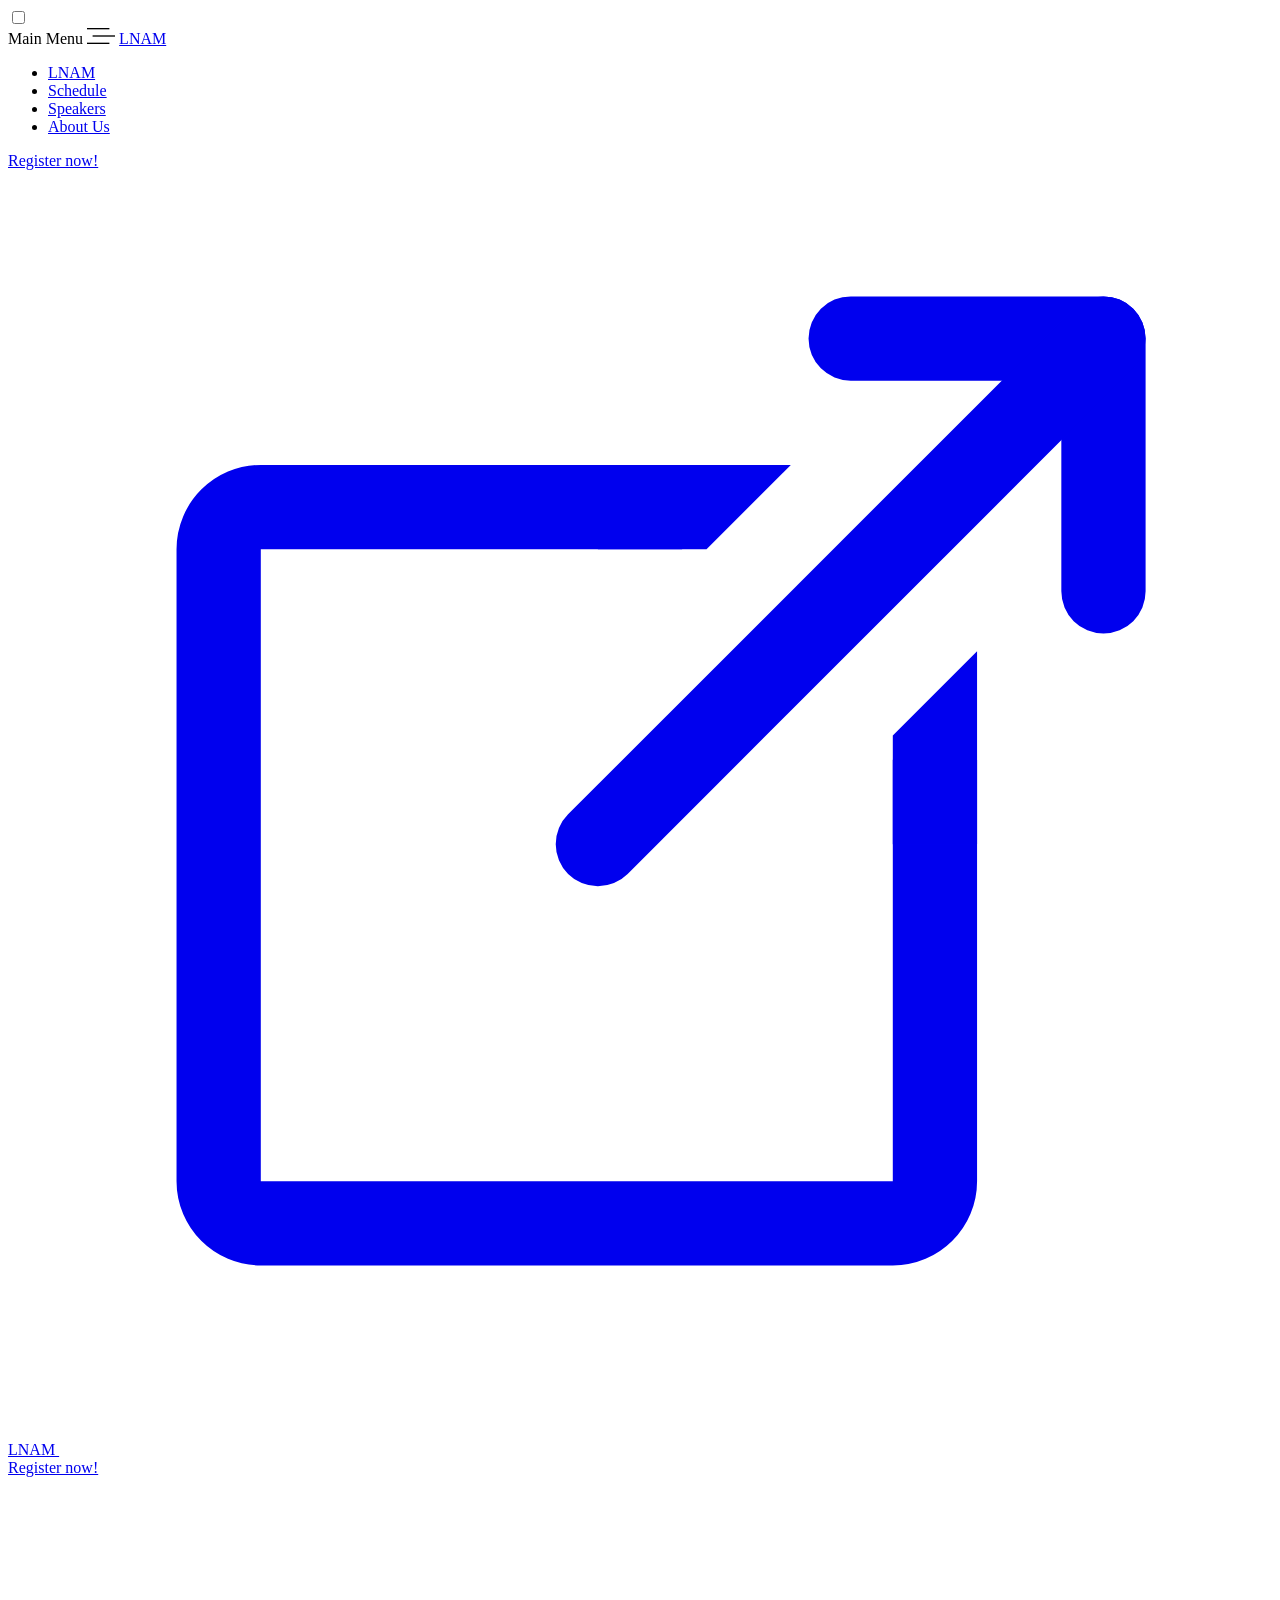
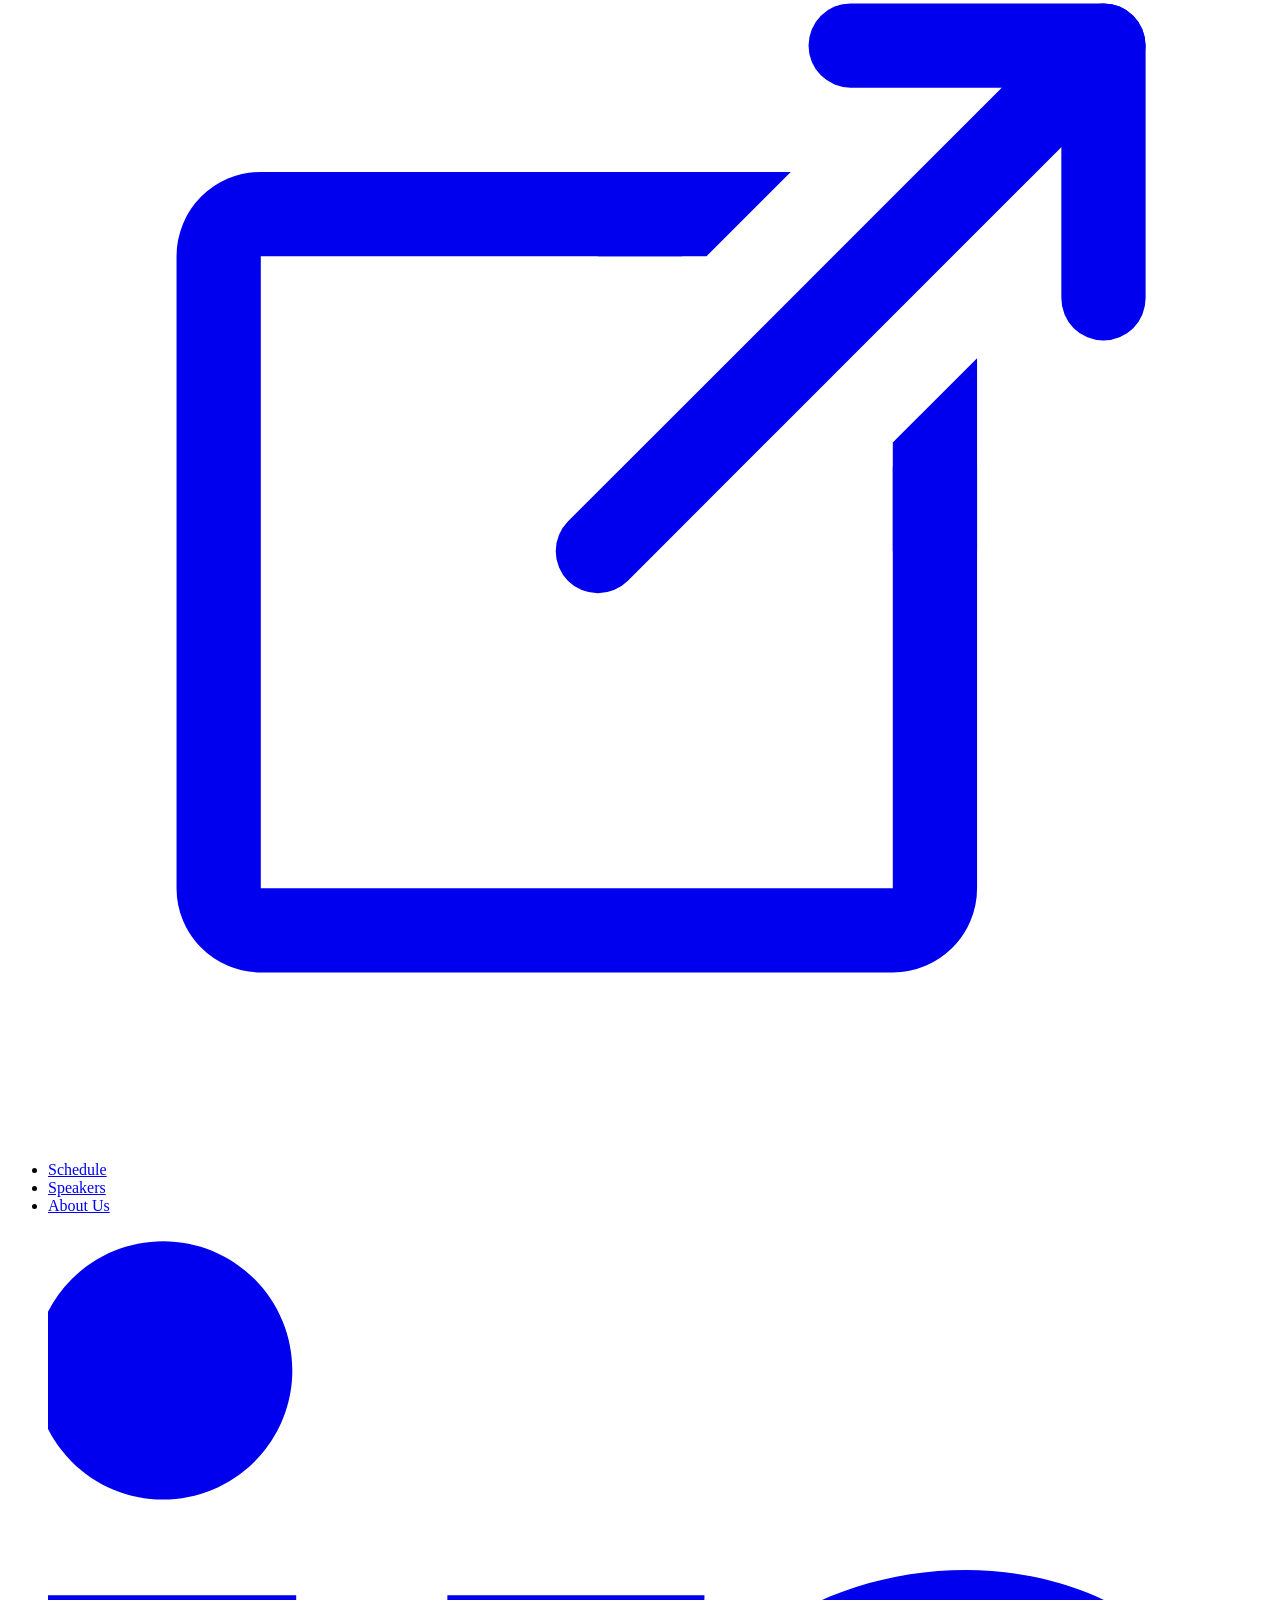
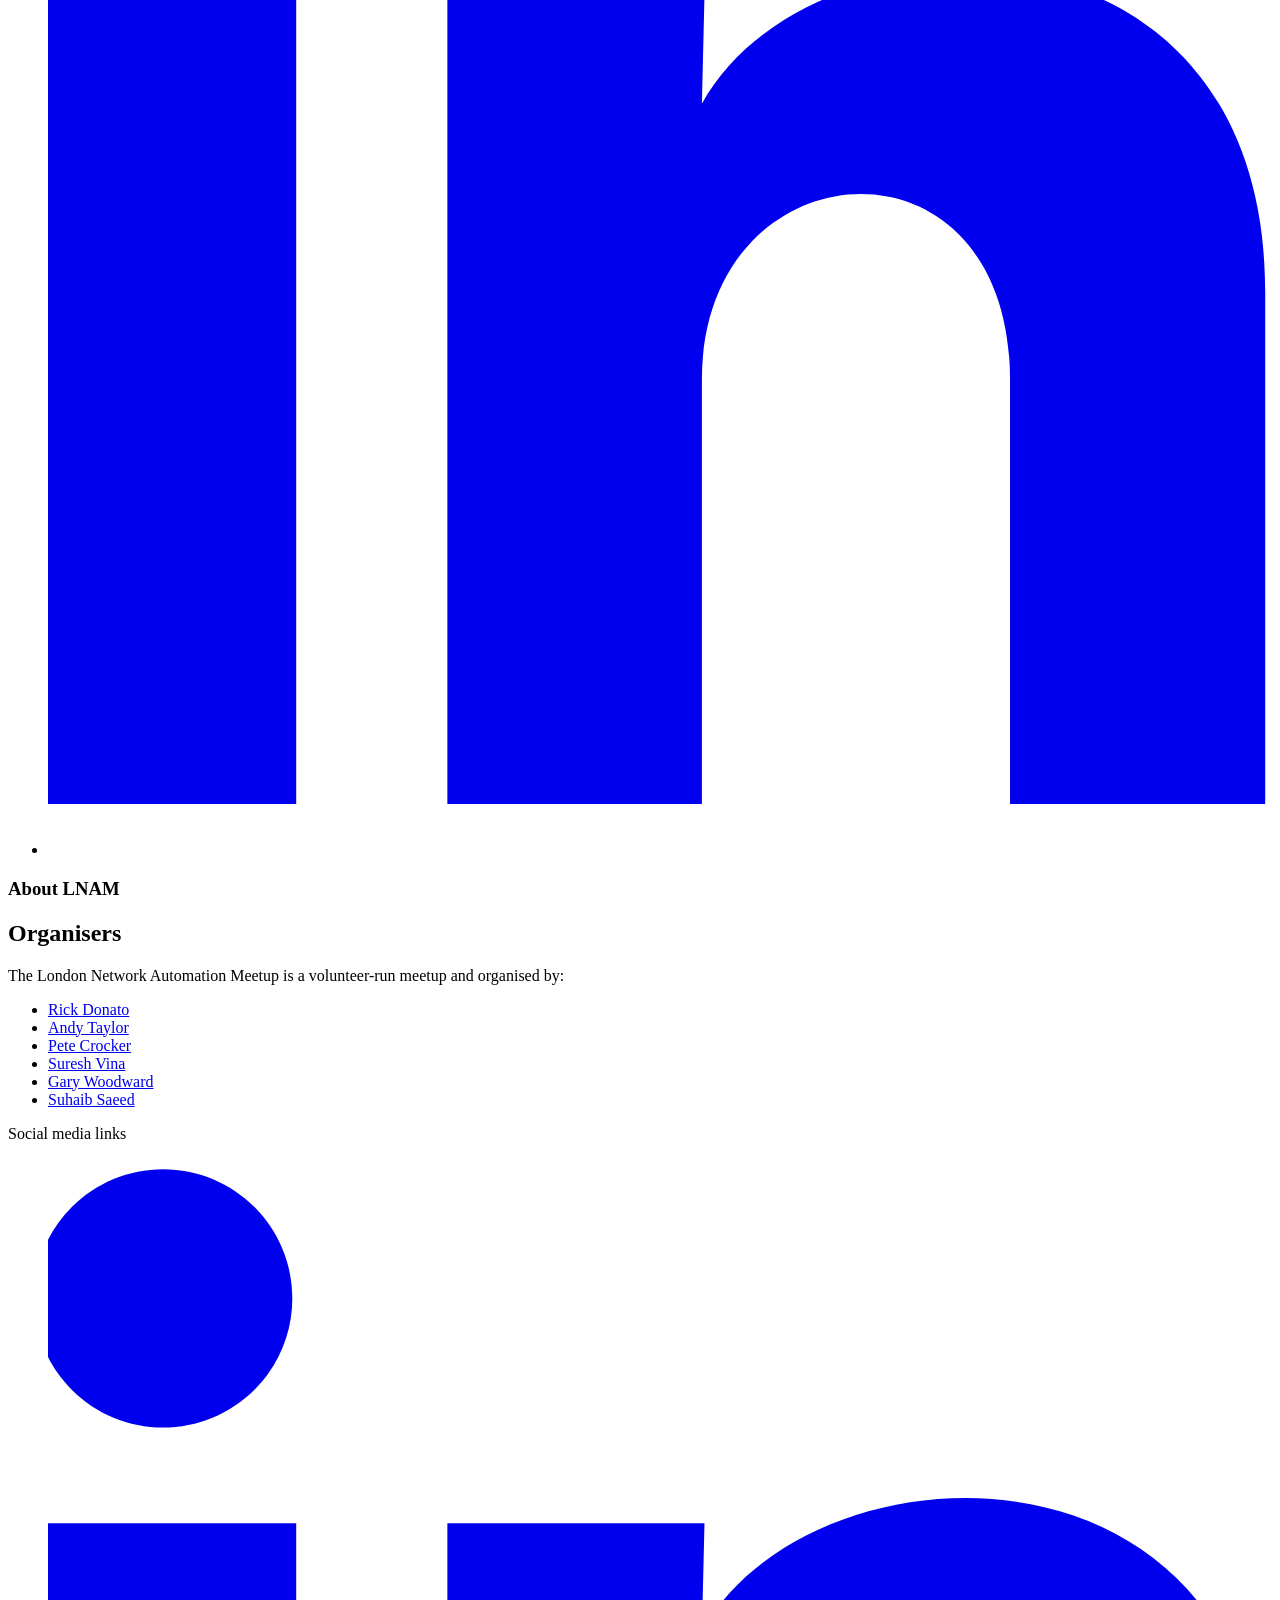
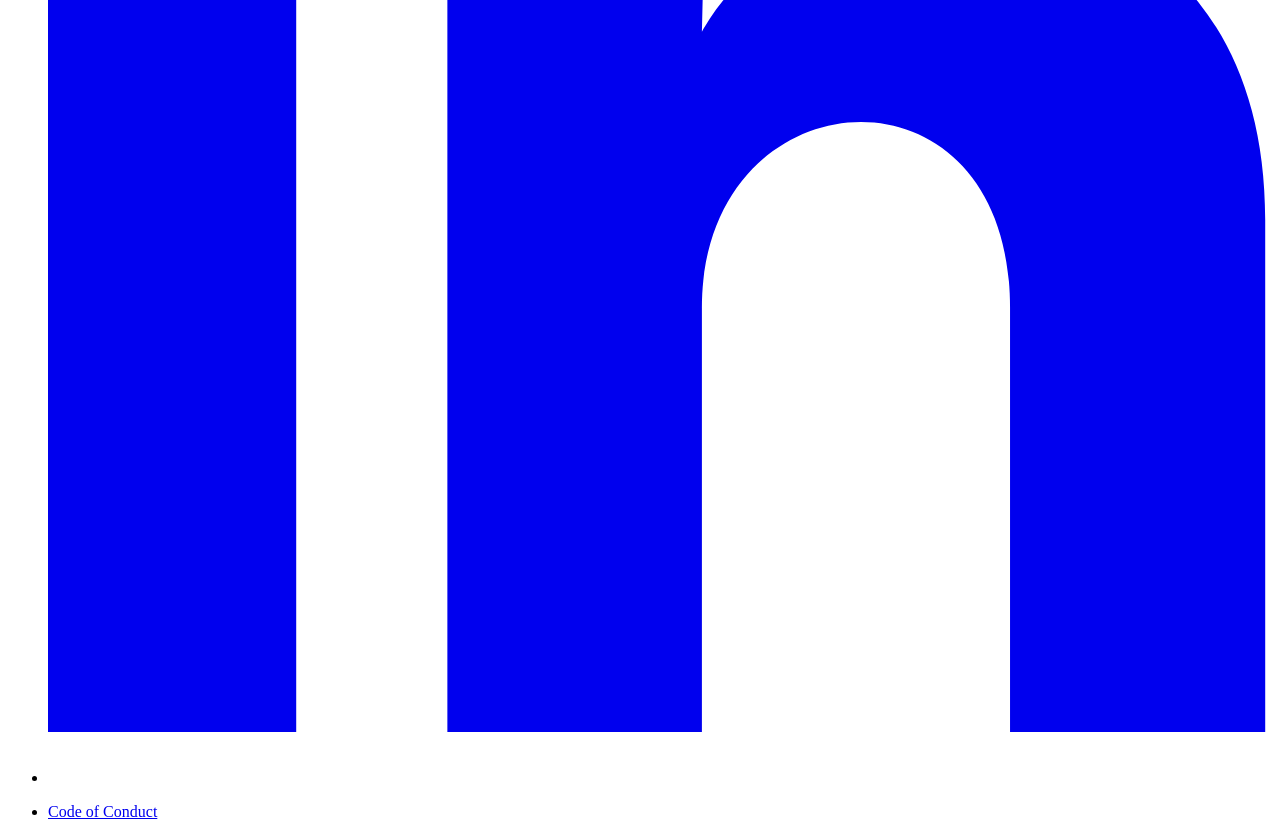
==== public/about/index.html @ 8dc75297 "add lnam hugo" ====
<!doctype html>
<html lang="en">
    <head><script src="/livereload.js?mindelay=10&amp;v=2&amp;port=1313&amp;path=livereload" data-no-instant defer></script>
        <meta charset="utf-8" />
        <meta name="viewport" content="width=device-width, initial-scale=1.0" />
        <link rel="shortcut icon" href="http://localhost:1313/favicon.ico" />

        <title>
            London Network Automation Meetup
        </title>

        <meta name="description" content="London Network Automation Meetup" />

        

        <meta property="og:url" content="http://localhost:1313/about/">
  <meta property="og:site_name" content="London Network Automation Meetup">
  <meta property="og:title" content="London Network Automation Meetup">
  <meta property="og:description" content="About LNAM OrganisersThe London Network Automation Meetup is a volunteer-run meetup and organised by:
Rick Donato Andy Taylor Pete Crocker Suresh Vina Gary Woodward Suhaib Saeed">
  <meta property="og:locale" content="en">
  <meta property="og:type" content="article">

        
  <meta name="twitter:card" content="summary">
  <meta name="twitter:title" content="London Network Automation Meetup">
  <meta name="twitter:description" content="About LNAM OrganisersThe London Network Automation Meetup is a volunteer-run meetup and organised by:
Rick Donato Andy Taylor Pete Crocker Suresh Vina Gary Woodward Suhaib Saeed">


        
            <link rel="stylesheet" href="/styles.min.bff81f0d5a8c54ee8c34deef267f64e7edfefe8ec529dc1853d18fd3f471a811.css" type="text/css" media="screen" integrity="sha256-v/gfDVqMVO6MNN7vJn9k5&#43;3&#43;/o7FKdwYU9GP0/RxqBE=" />
        

    <style>
      :root {
        --color-primary-lighter:#327EB0;
        --color-primary:#327EB0;
        --color-primary-darker:#216490;
        --color-primary-darkest:#216490;
        --color-secondary:#A8ACB0;
        --color-secondary-darker:#A8ACB0;
        --color-track:#015a57;
        --color-shadow:#a6afc366;
      }
    </style>
    </head>

    <body class="page-body">
        <input type="checkbox" class="sidebar-toggle" id="sidebarToggle" />


        <header class="section-container page-header" id="pageHeader">
            <div class="section section--short page-header__content" id="pageHeaderContent">
                <nav id="mainNavigation" class="page-header__navigation" aria-labelledby="main-navigation-label">
                    
                    <label id="main-navigation-label" class="sr-only">Main Menu</label>
                    <label class="page-header__toggle-sidebar-label" for="sidebarToggle"><svg width="28" height="16" viewBox="0 0 28 16" fill="none" xmlns="http://www.w3.org/2000/svg">
    <rect width="22.4" height="1.33333" fill="black" />
    <rect x="5.6001" y="7.33334" width="22.4" height="1.33333" fill="black" />
    <rect y="14.6667" width="22.4" height="1.33333" fill="black" />
</svg>

                    </label>
                    <a class="page-header__title-link" href="/">
                        LNAM
                    </a>

                    <div class="page-header__menu-container">
                        <div id="pageHeaderMenuScriptValidator" style="display: none;">
                            <script>
                                
                                pageHeaderMenuScriptValidator.style.display = 'inherit';
                            </script>


<ul class="header-menu">
    <li>
        <a
                class="header-menu__link"
            href="/">
            LNAM
        </a>
    </li>
        <li>
            <a
                href="/sessions/"
                    class="header-menu__link">Schedule
            </a>
        </li>
        <li>
            <a
                href="/speakers/"
                    class="header-menu__link">Speakers
            </a>
        </li>
        <li>
            <a
                href="/about/"
                    class="header-menu__link">About Us
            </a>
        </li>
</ul>

                        </div>
                    </div>


    
    
    <a class="button button--outlined" href="https://www.meetup.com/london-network-automation-meetup/events/310820780/?eventOrigin=group_upcoming_events" rel="noopener noreferrer" rel="external" target="_blank">
        Register now!
        <div class="button__icon">
            <svg xmlns="http://www.w3.org/2000/svg" xmlns:xlink="http://www.w3.org/1999/xlink" viewBox="0 0 30 30" width="100%" height="100%">
    <path
        style="fill:none;stroke:currentColor;stroke-width:2;stroke-linejoin:round;stroke-miterlimit:10;"
        d="M22,14v10c0,0.552-0.448,1-1,1H6c-0.552,0-1-0.448-1-1V9c0-0.552,0.448-1,1-1h10" />
    <polyline
        style="fill:none;stroke:currentColor;stroke-width:2;stroke-linecap:round;stroke-linejoin:round;stroke-miterlimit:10;"
        points="26,10 26,4 20,4 " />
    <line
        style="fill:none;stroke:currentColor;stroke-width:2;stroke-linecap:round;stroke-linejoin:round;stroke-miterlimit:10;"
        x1="26"
        y1="4"
        x2="14"
        y2="16" />
    <polygon points="23,16 21,16 21,13.421 23,11.421 " style="fill: currentColor;" />
    <polygon points="14,7 14,9 16.579,9 18.579,7 " style="fill: currentColor;" />
</svg>

        </div>
    </a>


                </nav>
            </div>
        </header>

        <aside class="page-sidebar">
            <nav class="page-sidebar__navigation" aria-labelledby="main-navigation-label">
                <header class="page-sidebar__header">
                    <a class="page-sidebar__heading-link" href="/">
                        LNAM
                    </a>

                    <label class="page-sidebar__close-label" for="sidebarToggle"><svg width="17" height="17" viewBox="0 0 17 17" fill="none" xmlns="http://www.w3.org/2000/svg">
    <rect x="0.943359" width="22.4" height="1.33333" transform="rotate(45 0.943359 0)" fill="white" />
    <rect y="15.8392" width="22.4" height="1.33333" transform="rotate(-45 0 15.8392)" fill="white" />
</svg>

                    </label>
                </header>


    
    
    <a class="button button--outlined" href="https://www.meetup.com/london-network-automation-meetup/events/310820780/?eventOrigin=group_upcoming_events" rel="noopener noreferrer" rel="external" target="_blank">
        Register now!
        <div class="button__icon">
            <svg xmlns="http://www.w3.org/2000/svg" xmlns:xlink="http://www.w3.org/1999/xlink" viewBox="0 0 30 30" width="100%" height="100%">
    <path
        style="fill:none;stroke:currentColor;stroke-width:2;stroke-linejoin:round;stroke-miterlimit:10;"
        d="M22,14v10c0,0.552-0.448,1-1,1H6c-0.552,0-1-0.448-1-1V9c0-0.552,0.448-1,1-1h10" />
    <polyline
        style="fill:none;stroke:currentColor;stroke-width:2;stroke-linecap:round;stroke-linejoin:round;stroke-miterlimit:10;"
        points="26,10 26,4 20,4 " />
    <line
        style="fill:none;stroke:currentColor;stroke-width:2;stroke-linecap:round;stroke-linejoin:round;stroke-miterlimit:10;"
        x1="26"
        y1="4"
        x2="14"
        y2="16" />
    <polygon points="23,16 21,16 21,13.421 23,11.421 " style="fill: currentColor;" />
    <polygon points="14,7 14,9 16.579,9 18.579,7 " style="fill: currentColor;" />
</svg>

        </div>
    </a>




<ul class="sidebar-menu">
        <li class="sidebar-menu__item">
            <a
                href="/sessions/"
                    class="sidebar-menu__link"
                aria-label="Sessions">Schedule
            </a>
        </li>
        <li class="sidebar-menu__item">
            <a
                href="/speakers/"
                    class="sidebar-menu__link"
                aria-label="Speakers">Speakers
            </a>
        </li>
        <li class="sidebar-menu__item">
            <a
                href="/about/"
                    class="sidebar-menu__link"
                aria-label="About Us">About Us
            </a>
        </li>
</ul>



                <div class="page-sidebar__social-links">




<label id="social-links-list-label-0" class="sr-only"></label>

<ul class="social-links" aria-labelledby="social-links-list-label-0">
        <li class="social-links__menu-item">
            <a
                href="https://www.linkedin.com/company/london-network-automation-meetup/"
                aria-label="LinkedIn"
                target="_blank"
                rel="noopener noreferrer external"
                class="social-links__link page-sidebar__social-link"><svg width="100%" height="100%" viewBox="5 5 30 30" xmlns="http://www.w3.org/2000/svg">
    <path
        fill="currentColor"
        d="M10.9886 8.41679C10.9882 9.25664 10.6542 10.0619 10.06 10.6555C9.46583 11.2491 8.66021 11.5823 7.82036 11.5819C6.9805 11.5814 6.17522 11.2474 5.58165 10.6533C4.98808 10.0591 4.65485 9.25347 4.65527 8.41362C4.65569 7.57377 4.98973 6.76848 5.58389 6.17491C6.17805 5.58134 6.98367 5.24812 7.82352 5.24854C8.66338 5.24896 9.46866 5.58299 10.0622 6.17715C10.6558 6.77131 10.989 7.57693 10.9886 8.41679ZM11.0836 13.9268H4.75027V33.7501H11.0836V13.9268ZM21.0903 13.9268H14.7886V33.7501H21.0269V23.3476C21.0269 17.5526 28.5794 17.0143 28.5794 23.3476V33.7501H34.8336V21.1943C34.8336 11.4251 23.6553 11.7893 21.0269 16.5868L21.0903 13.9268Z" />
</svg>

            </a>
        </li>
    
</ul>

                </div>

                
            </nav>

            <label class="page-sidebar__empty-space" for="sidebarToggle">
                
            </label>
        </aside>

        <script>
            const header = document.getElementById('pageHeader');
            const intercept = document.createElement('div');

            intercept.setAttribute('data-observer-intercept', '');
            header.before(intercept);

            const observer = new IntersectionObserver(([entry]) => {
                header.classList.toggle('page-header--scrolled', !entry.isIntersecting);
            });

            observer.observe(intercept);
        </script>

        <script>
            function checkWhichMenuToUse() {
                document.body.setAttribute('data-menu-mode', 'header');
                if (pageHeaderContent.scrollWidth > pageHeaderContent.clientWidth) {
                    document.body.setAttribute('data-menu-mode', 'sidebar');
                }
            }

            new ResizeObserver(checkWhichMenuToUse).observe(document.body);
        </script>

        <main class="page-main">
            
    <div class="section-container">
        <section class="section">
            <article class="layout-single-default">
<h1 class="heading heading--1" id="about-lnam">About LNAM</h1>
<h2 class="heading heading--2" id="organisers">Organisers</h2><p>The London Network Automation Meetup is a volunteer-run meetup and organised by:</p>
<ul>
<li><a
  class="link"
  href="https://www.linkedin.com/in/rick-donato/"rel="external">Rick Donato</a>
</li>
<li><a
  class="link"
  href="https://www.linkedin.com/in/ataylor/"rel="external">Andy Taylor</a>
</li>
<li><a
  class="link"
  href="https://www.linkedin.com/in/petercrocker/"rel="external">Pete Crocker</a>
</li>
<li><a
  class="link"
  href="https://www.linkedin.com/in/suresh-vina-282545a9/"rel="external">Suresh Vina</a>
</li>
<li><a
  class="link"
  href="https://www.linkedin.com/in/gary-woodward-b865199/"rel="external">Gary Woodward</a>
</li>
<li><a
  class="link"
  href="https://www.linkedin.com/in/suhaibsaeed/"rel="external">Suhaib Saeed</a>
</li>
</ul>
</article>
        </section>
    </div>

        </main>


        <footer class="section-container">
            <section class="section section--short page-footer-section">
                <div class="page-footer-section__start">
                    
                    




<label id="social-links-list-label-1" class="sr-only">Social media links</label>

<ul class="social-links" aria-labelledby="social-links-list-label-1">
        <li class="social-links__menu-item">
            <a
                href="https://www.linkedin.com/company/london-network-automation-meetup/"
                aria-label="LinkedIn"
                target="_blank"
                rel="noopener noreferrer external"
                class="social-links__link page-footer-section__social-link"><svg width="100%" height="100%" viewBox="5 5 30 30" xmlns="http://www.w3.org/2000/svg">
    <path
        fill="currentColor"
        d="M10.9886 8.41679C10.9882 9.25664 10.6542 10.0619 10.06 10.6555C9.46583 11.2491 8.66021 11.5823 7.82036 11.5819C6.9805 11.5814 6.17522 11.2474 5.58165 10.6533C4.98808 10.0591 4.65485 9.25347 4.65527 8.41362C4.65569 7.57377 4.98973 6.76848 5.58389 6.17491C6.17805 5.58134 6.98367 5.24812 7.82352 5.24854C8.66338 5.24896 9.46866 5.58299 10.0622 6.17715C10.6558 6.77131 10.989 7.57693 10.9886 8.41679ZM11.0836 13.9268H4.75027V33.7501H11.0836V13.9268ZM21.0903 13.9268H14.7886V33.7501H21.0269V23.3476C21.0269 17.5526 28.5794 17.0143 28.5794 23.3476V33.7501H34.8336V21.1943C34.8336 11.4251 23.6553 11.7893 21.0269 16.5868L21.0903 13.9268Z" />
</svg>

            </a>
        </li>
    
</ul>

                </div>


<ul class="footer-menu">
        <li>
            <a class="footer-menu__link" href="/code-of-conduct/" aria-label="Code of Conduct">Code of Conduct
            </a>
        </li>
</ul>



                <div class="page-footer-section__end">
                    
                </div>
            </section>
        </footer>
    </body>
</html>
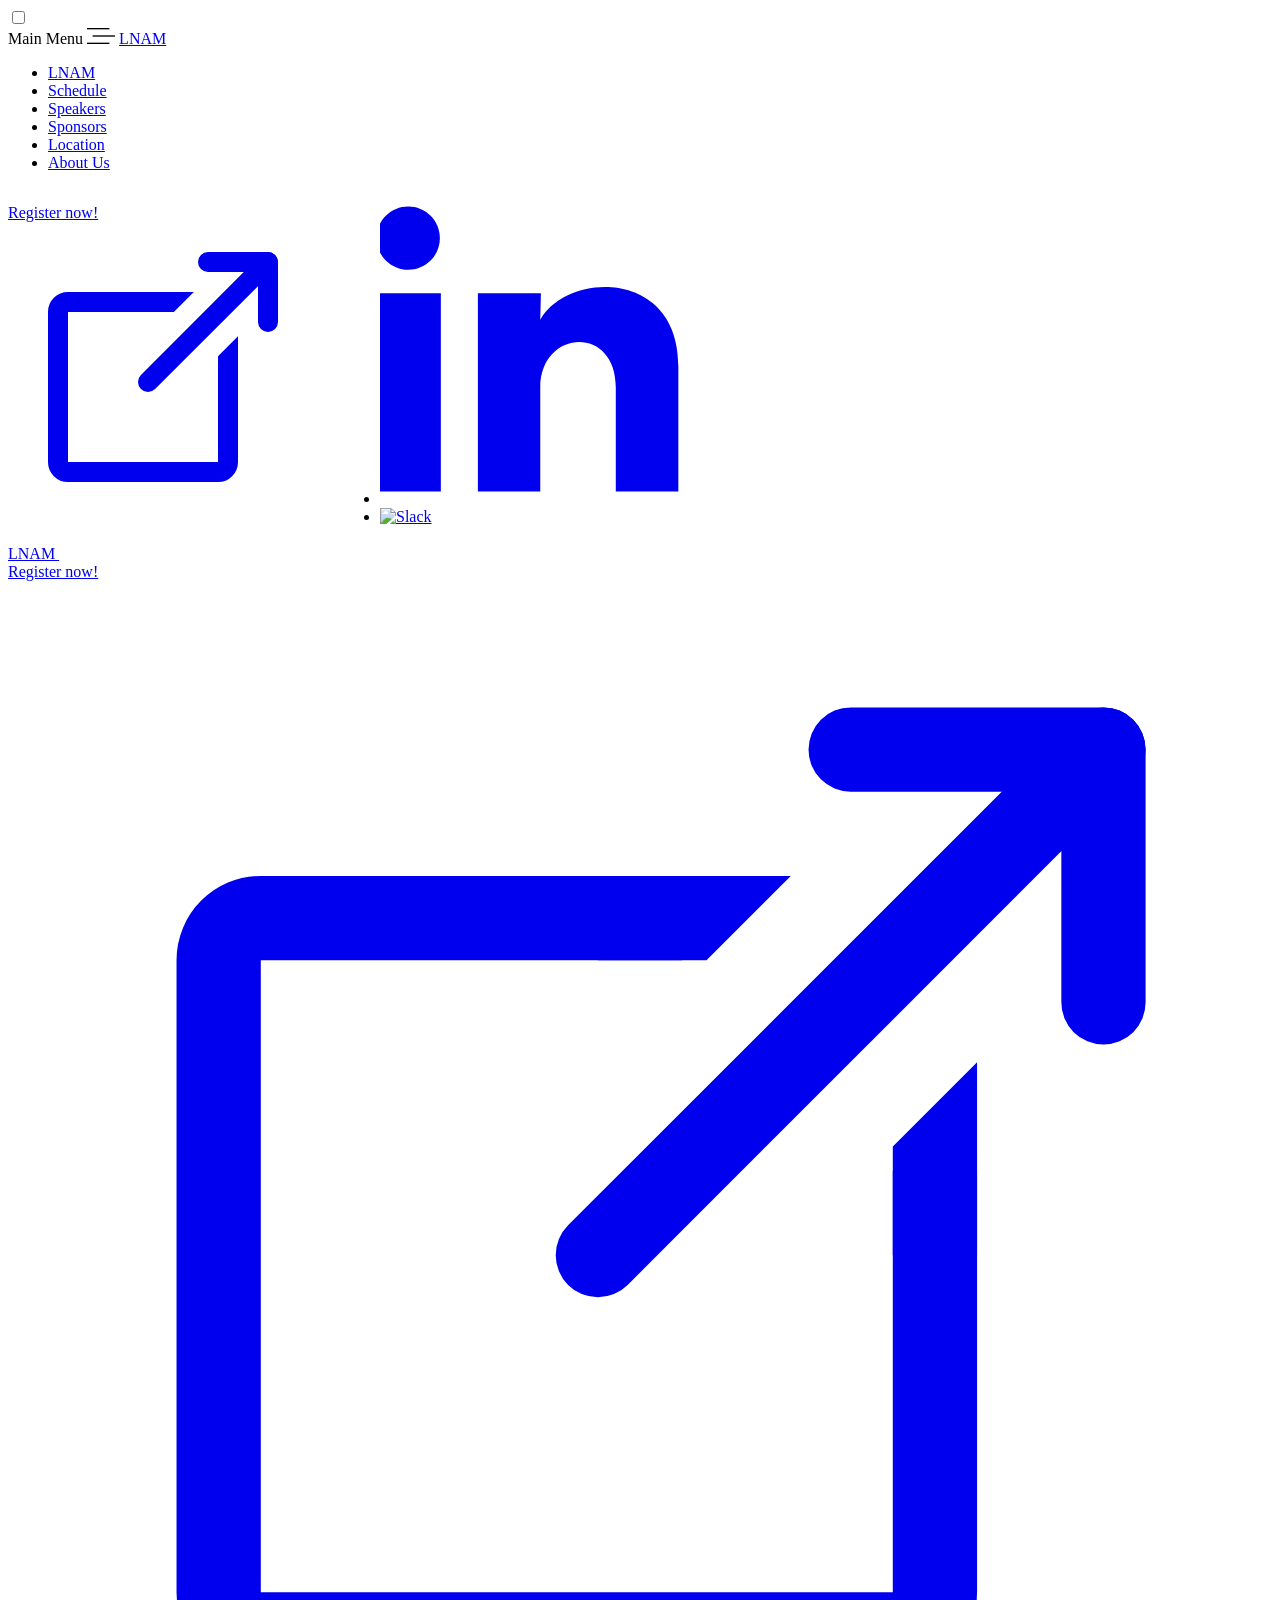
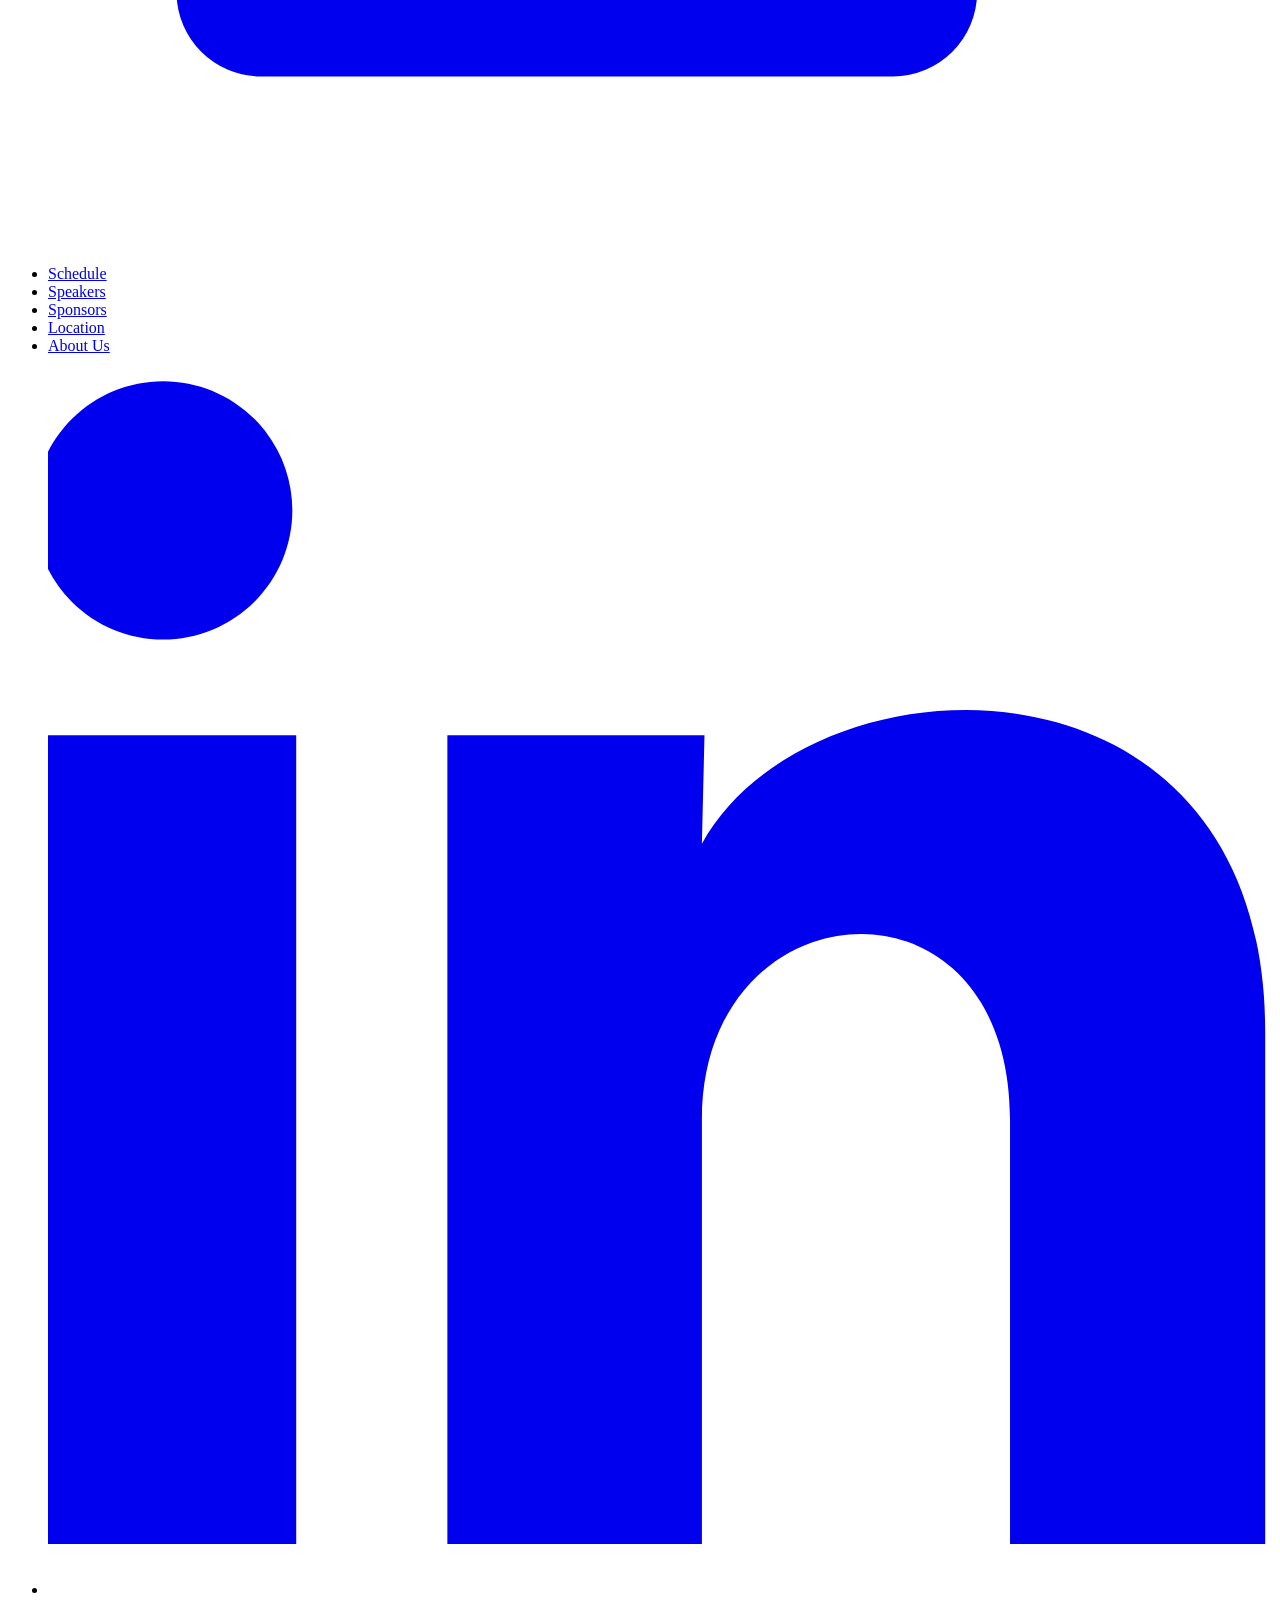
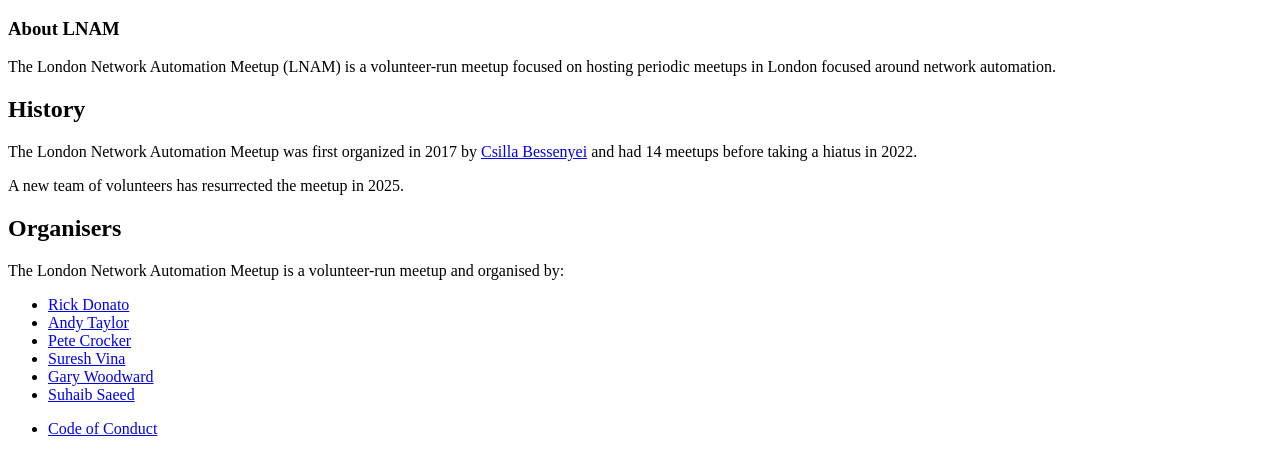
==== commit c0632a27: "all the fixes!" ====
--- a/public/about/index.html
+++ b/public/about/index.html
@@ -9,23 +9,28 @@
             London Network Automation Meetup
         </title>
 
-        <meta name="description" content="London Network Automation Meetup" />
+        <meta name="description" content="The London Network Automation Meetup (LNAM) is a volunteer-run meetup focused
+on hosting periodic meetups in London focused around network automation." />
 
         
 
         <meta property="og:url" content="http://localhost:1313/about/">
   <meta property="og:site_name" content="London Network Automation Meetup">
   <meta property="og:title" content="London Network Automation Meetup">
-  <meta property="og:description" content="About LNAM OrganisersThe London Network Automation Meetup is a volunteer-run meetup and organised by:
-Rick Donato Andy Taylor Pete Crocker Suresh Vina Gary Woodward Suhaib Saeed">
+  <meta property="og:description" content="About LNAMThe London Network Automation Meetup (LNAM) is a volunteer-run meetup focused on hosting periodic meetups in London focused around network automation.
+HistoryThe London Network Automation Meetup was first organized in 2017 by Csilla Bessenyei and had 14 meetups before taking a hiatus in 2022.
+A new team of volunteers has resurrected the meetup in 2025.
+OrganisersThe London Network Automation Meetup is a volunteer-run meetup and organised by:">
   <meta property="og:locale" content="en">
   <meta property="og:type" content="article">
 
         
   <meta name="twitter:card" content="summary">
   <meta name="twitter:title" content="London Network Automation Meetup">
-  <meta name="twitter:description" content="About LNAM OrganisersThe London Network Automation Meetup is a volunteer-run meetup and organised by:
-Rick Donato Andy Taylor Pete Crocker Suresh Vina Gary Woodward Suhaib Saeed">
+  <meta name="twitter:description" content="About LNAMThe London Network Automation Meetup (LNAM) is a volunteer-run meetup focused on hosting periodic meetups in London focused around network automation.
+HistoryThe London Network Automation Meetup was first organized in 2017 by Csilla Bessenyei and had 14 meetups before taking a hiatus in 2022.
+A new team of volunteers has resurrected the meetup in 2025.
+OrganisersThe London Network Automation Meetup is a volunteer-run meetup and organised by:">
 
 
         
@@ -43,6 +48,19 @@
         --color-track:#015a57;
         --color-shadow:#a6afc366;
       }
+      
+       
+      .page-header__social-links {
+        display: flex;
+        align-items: center;
+        margin-left: 1rem;
+      }
+      
+      .page-header__actions {
+        display: flex;
+        align-items: center;
+        gap: 1rem;
+      }
     </style>
     </head>
 
@@ -96,14 +114,29 @@
         </li>
         <li>
             <a
+                href="/sponsors/"
+                    class="header-menu__link">Sponsors
+            </a>
+        </li>
+        <li>
+            <a
+                href="/location/"
+                    class="header-menu__link">Location
+            </a>
+        </li>
+        <li>
+            <a
                 href="/about/"
-                    class="header-menu__link">About Us
+                    class="header-menu__link header-menu__link--active" aria-current="page">About Us
             </a>
         </li>
 </ul>
 
                         </div>
                     </div>
+
+                    
+                    <div class="page-header__actions">
 
 
     
@@ -132,6 +165,44 @@
     </a>
 
 
+                        
+                        
+                        <div class="page-header__social-links">
+
+
+
+
+<label id="social-links-list-label-4" class="sr-only"></label>
+
+<ul class="social-links" aria-labelledby="social-links-list-label-4">
+        <li class="social-links__menu-item">
+            <a
+                href="https://www.linkedin.com/company/london-network-automation-meetup/"
+                aria-label="LinkedIn"
+                target="_blank"
+                rel="noopener noreferrer external"
+                class="social-links__link page-header__social-link"><svg width="100%" height="100%" viewBox="5 5 30 30" xmlns="http://www.w3.org/2000/svg">
+    <path
+        fill="currentColor"
+        d="M10.9886 8.41679C10.9882 9.25664 10.6542 10.0619 10.06 10.6555C9.46583 11.2491 8.66021 11.5823 7.82036 11.5819C6.9805 11.5814 6.17522 11.2474 5.58165 10.6533C4.98808 10.0591 4.65485 9.25347 4.65527 8.41362C4.65569 7.57377 4.98973 6.76848 5.58389 6.17491C6.17805 5.58134 6.98367 5.24812 7.82352 5.24854C8.66338 5.24896 9.46866 5.58299 10.0622 6.17715C10.6558 6.77131 10.989 7.57693 10.9886 8.41679ZM11.0836 13.9268H4.75027V33.7501H11.0836V13.9268ZM21.0903 13.9268H14.7886V33.7501H21.0269V23.3476C21.0269 17.5526 28.5794 17.0143 28.5794 23.3476V33.7501H34.8336V21.1943C34.8336 11.4251 23.6553 11.7893 21.0269 16.5868L21.0903 13.9268Z" />
+</svg>
+
+            </a>
+        </li>
+    
+        <li class="social-links__menu-item">
+            <a
+                href="https://join.slack.com/t/net-automation-group/shared_invite/zt-3d1tvc1x2-emU7MwZbYU6~zNLbwE~rPA"
+                aria-label="Slack"
+                target="_blank"
+                rel="noopener noreferrer external"
+                class="social-links__link page-header__social-link"><img src="/slack.png" alt="Slack" width="24" height="24" />
+            </a>
+        </li>
+    
+</ul>
+                        </div>
+                    </div>
                 </nav>
             </div>
         </header>
@@ -197,9 +268,23 @@
         </li>
         <li class="sidebar-menu__item">
             <a
+                href="/sponsors/"
+                    class="sidebar-menu__link"
+                aria-label="Sponsors &amp; Partners">Sponsors
+            </a>
+        </li>
+        <li class="sidebar-menu__item">
+            <a
+                href="/location/"
+                    class="sidebar-menu__link"
+                aria-label="">Location
+            </a>
+        </li>
+        <li class="sidebar-menu__item">
+            <a
                 href="/about/"
-                    class="sidebar-menu__link"
-                aria-label="About Us">About Us
+                    class="sidebar-menu__link sidebar-menu__link--active" aria-current="page"
+                aria-label="">About Us
             </a>
         </li>
 </ul>
@@ -211,9 +296,9 @@
 
 
 
-<label id="social-links-list-label-0" class="sr-only"></label>
-
-<ul class="social-links" aria-labelledby="social-links-list-label-0">
+<label id="social-links-list-label-5" class="sr-only"></label>
+
+<ul class="social-links" aria-labelledby="social-links-list-label-5">
         <li class="social-links__menu-item">
             <a
                 href="https://www.linkedin.com/company/london-network-automation-meetup/"
@@ -230,7 +315,6 @@
         </li>
     
 </ul>
-
                 </div>
 
                 
@@ -271,7 +355,14 @@
     <div class="section-container">
         <section class="section">
             <article class="layout-single-default">
-<h1 class="heading heading--1" id="about-lnam">About LNAM</h1>
+<h1 class="heading heading--1" id="about-lnam">About LNAM</h1><p>The London Network Automation Meetup (LNAM) is a volunteer-run meetup focused on hosting periodic meetups in London focused around network automation.</p>
+
+<h2 class="heading heading--2" id="history">History</h2><p>The London Network Automation Meetup was first organized in 2017 by <a
+  class="link"
+  href="https://www.linkedin.com/in/csilla-bessenyei-4114663b/"rel="external">Csilla Bessenyei</a>
+ and had 14 meetups before taking a hiatus in 2022.</p>
+<p>A new team of volunteers has resurrected the meetup in 2025.</p>
+
 <h2 class="heading heading--2" id="organisers">Organisers</h2><p>The London Network Automation Meetup is a volunteer-run meetup and organised by:</p>
 <ul>
 <li><a
@@ -311,30 +402,7 @@
                 <div class="page-footer-section__start">
                     
                     
-
-
-
-
-<label id="social-links-list-label-1" class="sr-only">Social media links</label>
-
-<ul class="social-links" aria-labelledby="social-links-list-label-1">
-        <li class="social-links__menu-item">
-            <a
-                href="https://www.linkedin.com/company/london-network-automation-meetup/"
-                aria-label="LinkedIn"
-                target="_blank"
-                rel="noopener noreferrer external"
-                class="social-links__link page-footer-section__social-link"><svg width="100%" height="100%" viewBox="5 5 30 30" xmlns="http://www.w3.org/2000/svg">
-    <path
-        fill="currentColor"
-        d="M10.9886 8.41679C10.9882 9.25664 10.6542 10.0619 10.06 10.6555C9.46583 11.2491 8.66021 11.5823 7.82036 11.5819C6.9805 11.5814 6.17522 11.2474 5.58165 10.6533C4.98808 10.0591 4.65485 9.25347 4.65527 8.41362C4.65569 7.57377 4.98973 6.76848 5.58389 6.17491C6.17805 5.58134 6.98367 5.24812 7.82352 5.24854C8.66338 5.24896 9.46866 5.58299 10.0622 6.17715C10.6558 6.77131 10.989 7.57693 10.9886 8.41679ZM11.0836 13.9268H4.75027V33.7501H11.0836V13.9268ZM21.0903 13.9268H14.7886V33.7501H21.0269V23.3476C21.0269 17.5526 28.5794 17.0143 28.5794 23.3476V33.7501H34.8336V21.1943C34.8336 11.4251 23.6553 11.7893 21.0269 16.5868L21.0903 13.9268Z" />
-</svg>
-
-            </a>
-        </li>
-    
-</ul>
-
+                    
                 </div>
 
 
@@ -353,4 +421,4 @@
             </section>
         </footer>
     </body>
-</html>
+</html>
